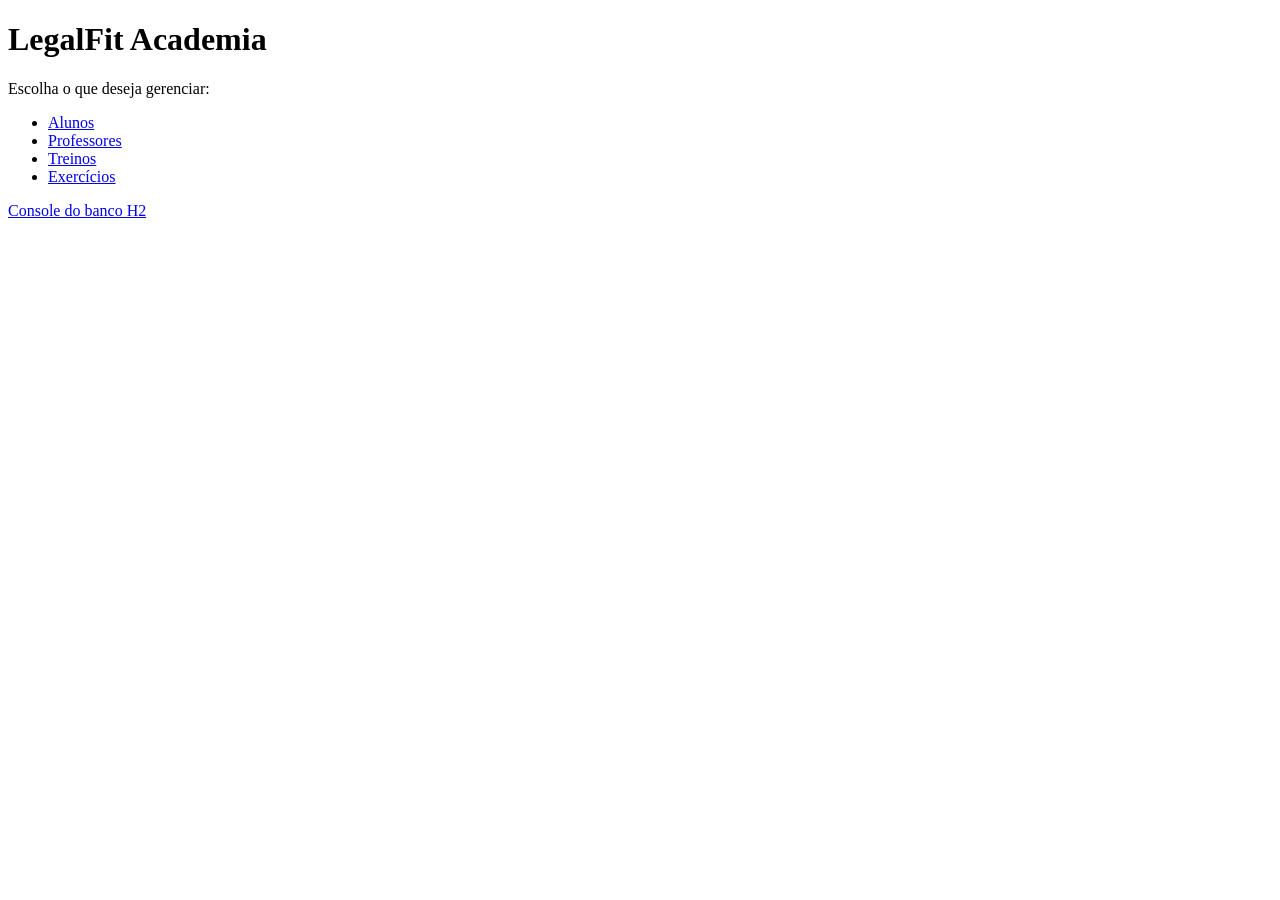
==== src/main/resources/static/index.html @ 99e34e8f "Primeira versão: CRUD da academia com Thymeleaf e API REST" ====
<!DOCTYPE html>
<html>
<head>
    <meta charset="UTF-8">
    <title>LegalFit Academia</title>
    <link rel="stylesheet" href="/css/estilo.css">
</head>
<body>
    <h1>LegalFit Academia</h1>
    <p>Escolha o que deseja gerenciar:</p>
    <ul>
        <li><a href="/alunos">Alunos</a></li>
        <li><a href="/professores">Professores</a></li>
        <li><a href="/treinos">Treinos</a></li>
        <li><a href="/exercicios">Exercícios</a></li>
    </ul>
    <p><a href="/h2-console">Console do banco H2</a></p>
</body>
</html>
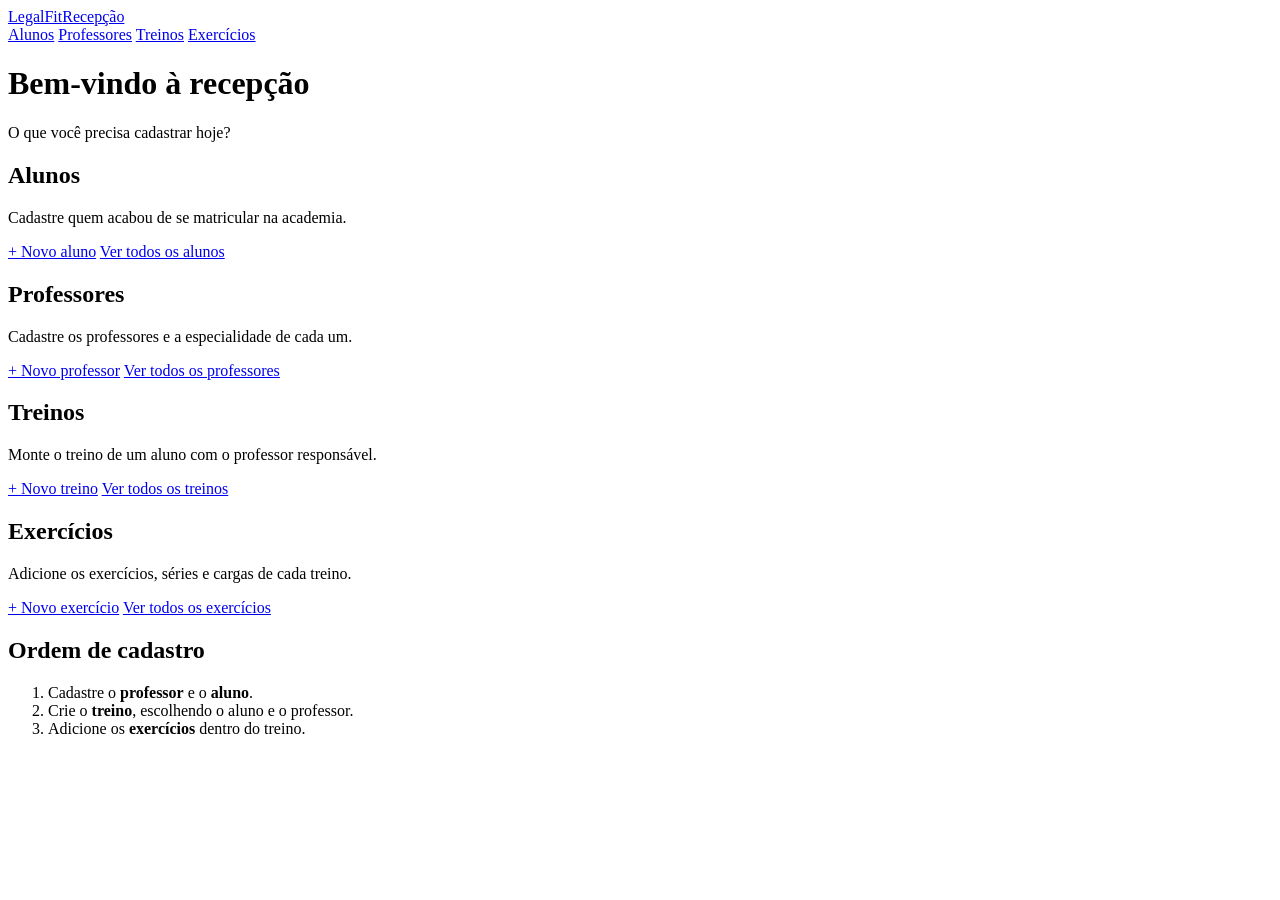
==== commit 29eda415: "feat: frontend" ====
--- a/src/main/resources/static/index.html
+++ b/src/main/resources/static/index.html
@@ -2,18 +2,60 @@
 <html>
 <head>
     <meta charset="UTF-8">
-    <title>LegalFit Academia</title>
+    <meta name="viewport" content="width=device-width, initial-scale=1">
+    <title>LegalFit Academia - Recepção</title>
     <link rel="stylesheet" href="/css/estilo.css">
 </head>
 <body>
-    <h1>LegalFit Academia</h1>
-    <p>Escolha o que deseja gerenciar:</p>
-    <ul>
-        <li><a href="/alunos">Alunos</a></li>
-        <li><a href="/professores">Professores</a></li>
-        <li><a href="/treinos">Treinos</a></li>
-        <li><a href="/exercicios">Exercícios</a></li>
-    </ul>
-    <p><a href="/h2-console">Console do banco H2</a></p>
+    <header class="topo">
+        <a href="/" class="logo">LegalFit<span>Recepção</span></a>
+        <nav>
+            <a href="/alunos">Alunos</a>
+            <a href="/professores">Professores</a>
+            <a href="/treinos">Treinos</a>
+            <a href="/exercicios">Exercícios</a>
+        </nav>
+    </header>
+
+    <main>
+        <h1>Bem-vindo à recepção</h1>
+        <p class="subtitulo">O que você precisa cadastrar hoje?</p>
+
+        <div class="painel">
+            <div class="cartao">
+                <h2>Alunos</h2>
+                <p>Cadastre quem acabou de se matricular na academia.</p>
+                <a href="/alunos/novo" class="botao">+ Novo aluno</a>
+                <a href="/alunos" class="ver-todos">Ver todos os alunos</a>
+            </div>
+            <div class="cartao">
+                <h2>Professores</h2>
+                <p>Cadastre os professores e a especialidade de cada um.</p>
+                <a href="/professores/novo" class="botao">+ Novo professor</a>
+                <a href="/professores" class="ver-todos">Ver todos os professores</a>
+            </div>
+            <div class="cartao">
+                <h2>Treinos</h2>
+                <p>Monte o treino de um aluno com o professor responsável.</p>
+                <a href="/treinos/novo" class="botao">+ Novo treino</a>
+                <a href="/treinos" class="ver-todos">Ver todos os treinos</a>
+            </div>
+            <div class="cartao">
+                <h2>Exercícios</h2>
+                <p>Adicione os exercícios, séries e cargas de cada treino.</p>
+                <a href="/exercicios/novo" class="botao">+ Novo exercício</a>
+                <a href="/exercicios" class="ver-todos">Ver todos os exercícios</a>
+            </div>
+        </div>
+
+        <div class="cartao passos">
+            <h2>Ordem de cadastro</h2>
+            <ol>
+                <li>Cadastre o <strong>professor</strong> e o <strong>aluno</strong>.</li>
+                <li>Crie o <strong>treino</strong>, escolhendo o aluno e o professor.</li>
+                <li>Adicione os <strong>exercícios</strong> dentro do treino.</li>
+            </ol>
+        </div>
+    </main>
 </body>
 </html>
